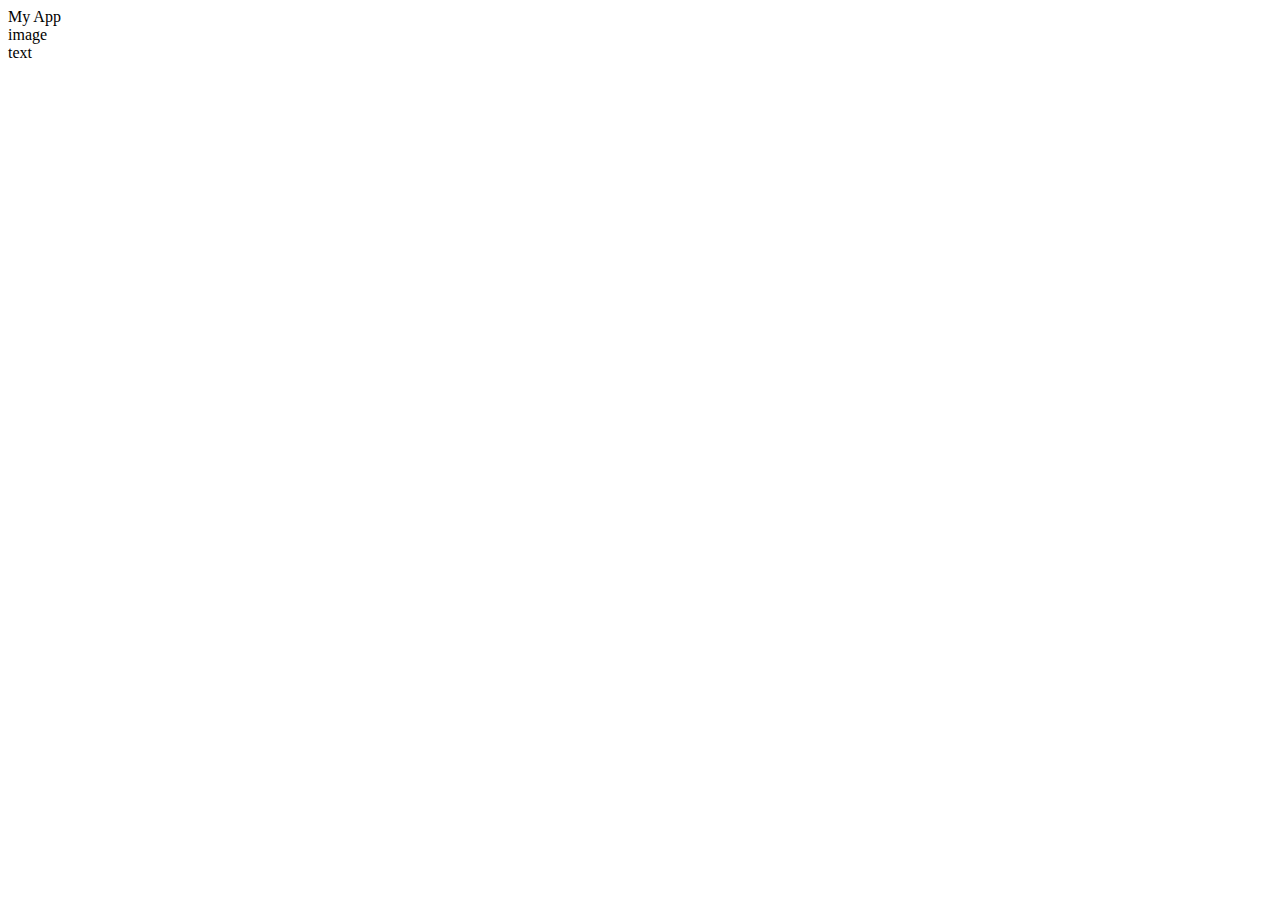
==== xhtml_css/index.html @ e9892d78 "started on UDACITY courses ." ====
<!DOCTYPE html>

<link rel = "stylesheet" type = "text/css" href = "stylesheet/style_index.css"/>

<div class="title">My App</div>
<div class="app">
    <div class="screenshot">image</div>
    <div class="description">text</div>
</div>
---- xhtml_css/stylesheet/style_index.css ----
div {
	
	
}
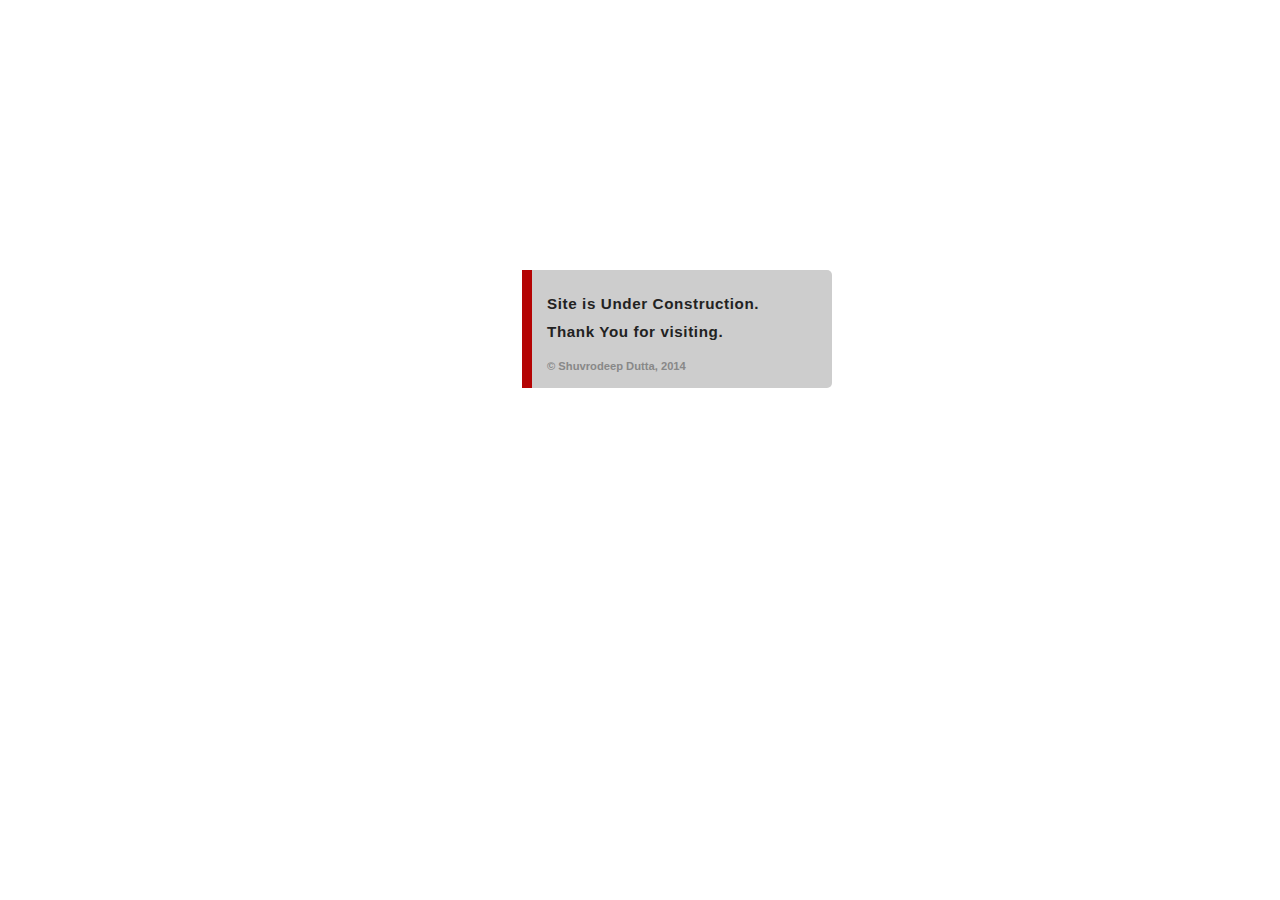
==== commit 56675b97: "started a basic portfoliobuilding in a freehosting domain" ====
--- a/xhtml_css/index.html
+++ b/xhtml_css/index.html
@@ -1,9 +1,137 @@
 <!DOCTYPE html>
-
-<link rel = "stylesheet" type = "text/css" href = "stylesheet/style_index.css"/>
-
-<div class="title">My App</div>
-<div class="app">
-    <div class="screenshot">image</div>
-    <div class="description">text</div>
-</div>+<html>
+    <head>
+        
+        <meta charset="utf-8">
+        <meta http-equiv="X-UA-Compatible" content="IE=edge">
+        <meta name="viewport" content="width=device-width, initial-scale=1">
+        
+        <title>
+        
+            TEST . Site
+        
+        </title>
+        <style>
+            
+            html, head, body {
+                display: block;
+                margin: 0;
+                padding:0;
+    
+            }
+            div {
+                position: absolute;
+                background-color: #cdcdcd;
+                
+                
+                width: 300px;
+                right:35%;
+                top:30%;
+               
+              
+                
+                border-left: 10px solid #b40404;
+                
+                padding-top: 5px;
+                padding-bottom: 5px;
+                
+                border-top-right-radius: 5px;
+                border-bottom-right-radius: 5px;
+                
+                
+                
+                
+            }
+            
+            
+            
+            
+            
+            .container p {
+                
+                position: relative;
+                left: 5%;
+                
+                font-family: arial, sans-serif;
+                font-weight: 600;
+                color: #222;
+                
+                text-align: left;
+                
+                max-width: 85%;
+                
+                
+              }
+            
+            .container p:first-child {
+                
+                line-height: 1.8em;
+                font-size: .95em;
+                letter-spacing: .04em;
+                
+            }
+            
+            @media (min-width:521px) {
+                .container p:first-child::after {
+                    content: ".";   
+                }
+            }
+            
+            @media (max-width:520px) {
+                
+                div {
+                position: absolute;
+                background-color: #cdcdcd;
+                
+                
+                width: 90%;;
+                right:auto;
+                left:2%;
+                top:30%;
+               
+              
+                
+                border-left: 10px solid #b40404;
+                
+                padding-top: 5px;
+                padding-bottom: 5px;
+                
+                
+            }
+                .container p:first-child::after {
+                  content: " from your Mobile Device. Please be back soon.";
+                    
+                }
+                
+                .container p:first-child {
+                    max-width: 85%;  
+                    text-align: left;
+                    line-height: 1.8em;
+                    font-size: .9em;
+                    letter-spacing: .04em;
+                }
+                
+                .container p:first-child + p {
+                    
+                    font-size: .7em;
+                    color: #eee;
+                }
+                
+            }
+            
+            
+            .container p + p {
+                font-size: .7em;  
+                color: #888;
+            }
+        </style>
+    </head>
+    <body>
+        
+        <div class= "container">
+            <p>Site is Under Construction. Thank You for visiting</p>
+            <p>© Shuvrodeep Dutta, 2014</p>
+        </div>
+    
+    </body>
+</html>